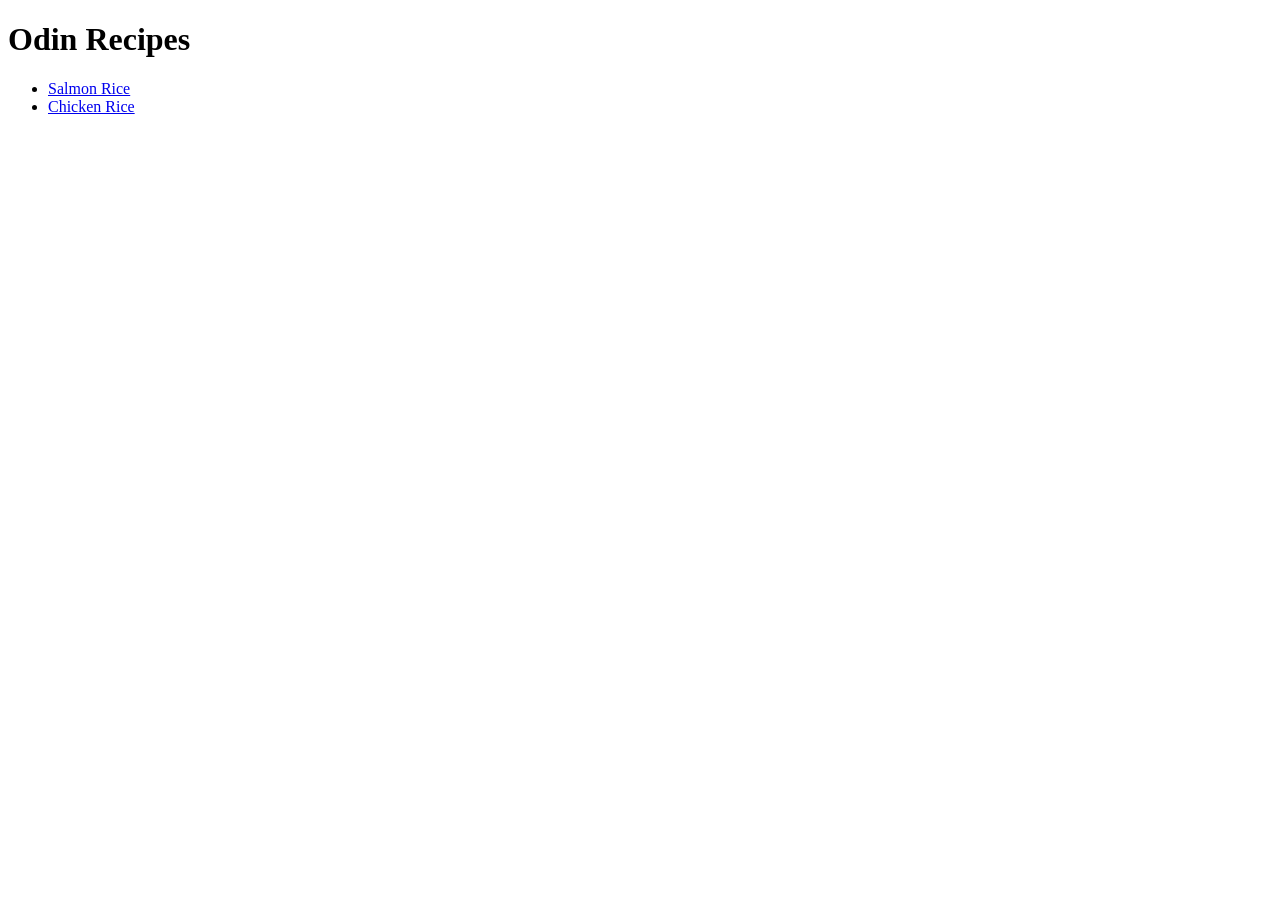
==== index.html @ e011b7bf "Create a Homepage with 2 recipe links" ====
<!DOCTYPE html>
<html lang="en">
<head>
    <meta charset="UTF-8">
    <title>Document</title>
</head>
<body>
    <h1>Odin Recipes</h1>
    <ul>
        <li><a href="recipes/salmon_rice.html">Salmon Rice</a></li>
        <li><a href="recipes/chicken_rice.html">Chicken Rice</a></li>
        
    </ul>
</body>
</html>
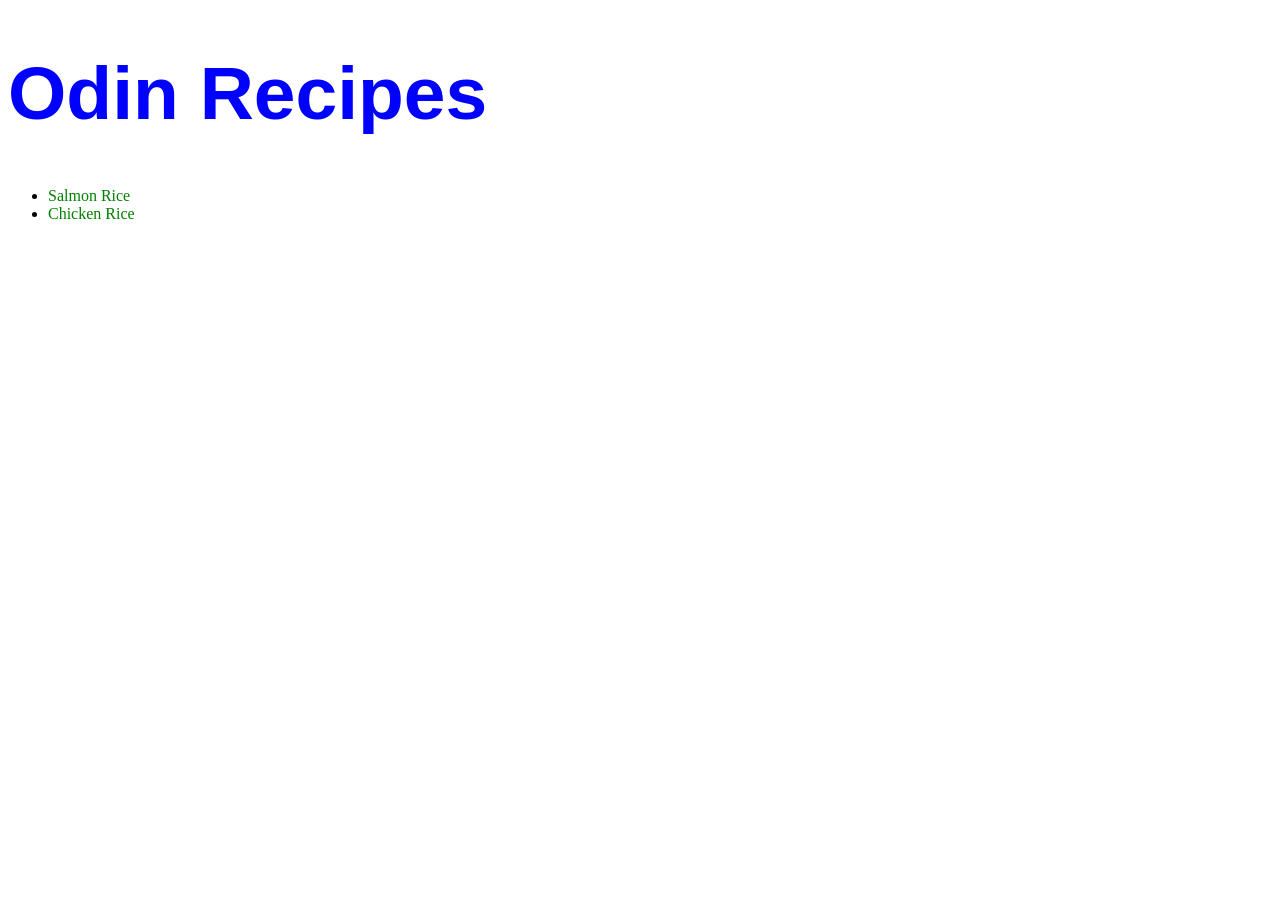
==== commit f3c7dd9c: "Added CSS" ====
--- a/index.html
+++ b/index.html
@@ -3,12 +3,13 @@
 <head>
     <meta charset="UTF-8">
     <title>Document</title>
+    <link href="./styles.css" rel="stylesheet">
 </head>
 <body>
-    <h1>Odin Recipes</h1>
+    <h1 class="HomeHeading">Odin Recipes</h1>
     <ul>
-        <li><a href="recipes/salmon_rice.html">Salmon Rice</a></li>
-        <li><a href="recipes/chicken_rice.html">Chicken Rice</a></li>
+        <li ><a  href="recipes/salmon_rice.html" target="_blank">Salmon Rice</a></li>
+        <li ><a href="recipes/chicken_rice.html" target="_blank">Chicken Rice</a></li>
         
     </ul>
 </body>
--- a/styles.css
+++ b/styles.css
@@ -0,0 +1,60 @@
+a:link {
+    color: green;
+    background-color: transparent;
+    text-decoration: none;
+  }
+  
+  a:visited {
+    color: orange;
+    background-color: transparent;
+    text-decoration: none;
+  }
+  
+  a:hover {
+    color: burlywood;
+    background-color: transparent;
+    text-decoration: underline;
+  }
+  
+  a:active {
+    color: yellow;
+    background-color: transparent;
+    text-decoration: underline;
+  }
+  h1{
+    color:brown;
+    font-family: 'Times New Roman', Times, serif;
+    font-weight: 700px;
+    font-size: 75px;
+ }
+ .HomeHeading{
+    color:blue;
+    font-family: 'Franklin Gothic Medium', 'Arial Narrow', Arial, sans-serif;
+    font-weight: 700px;
+ }
+
+ 
+
+ .Description{
+    color:greenyellow;
+    font-size: xx-large;
+    font-family: Impact, Haettenschweiler, 'Arial Narrow Bold', sans-serif;
+ }
+ 
+ .list{
+    color:peru;
+    font-size: 25px;
+ }
+
+ h3{
+    font-size: 50px;
+ }
+
+ .list2{
+    color: palevioletred;
+    font-size: 25px;
+ }
+ .list3{
+    color:aquamarine;
+    font-size: 25px;
+ }
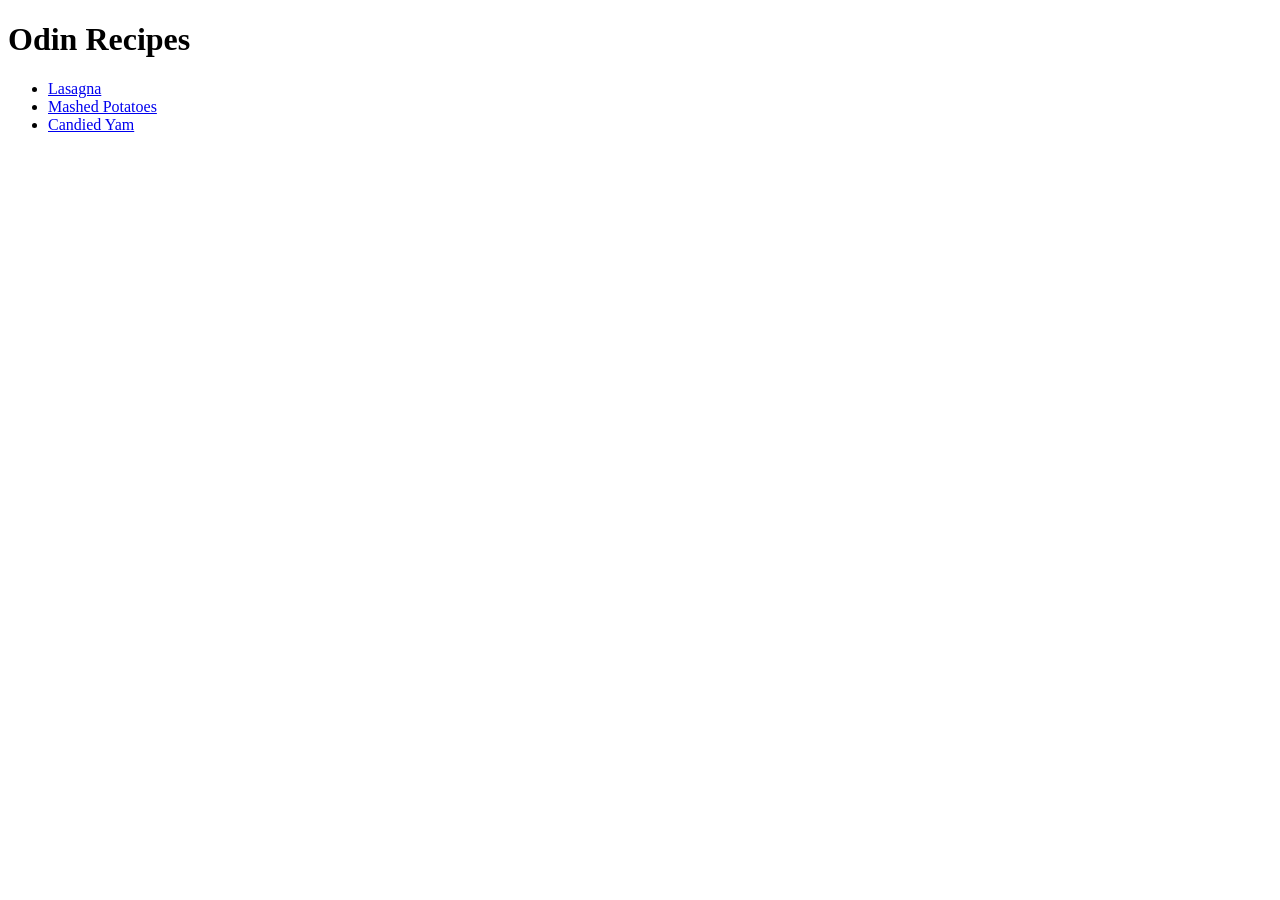
==== commit b909e494: "Create index.html" ====
--- a/index.html
+++ b/index.html
@@ -2,15 +2,16 @@
 <html lang="en">
 <head>
     <meta charset="UTF-8">
+    <meta name="viewport" content="width=device-width, initial-scale=1.0">
     <title>Document</title>
-    <link href="./styles.css" rel="stylesheet">
 </head>
 <body>
-    <h1 class="HomeHeading">Odin Recipes</h1>
+    <h1>Odin Recipes</h1>
     <ul>
-        <li ><a  href="recipes/salmon_rice.html" target="_blank">Salmon Rice</a></li>
-        <li ><a href="recipes/chicken_rice.html" target="_blank">Chicken Rice</a></li>
-        
-    </ul>
+        <li><a href="recipes/lasagna.html">Lasagna</a></li>
+        <li><a href="recipes/mashedpotato.html">Mashed Potatoes</a></li>
+        <li><a href="recipes/candiedyam.html">Candied Yam</a></li>
+      </ul>
+    
 </body>
 </html>
